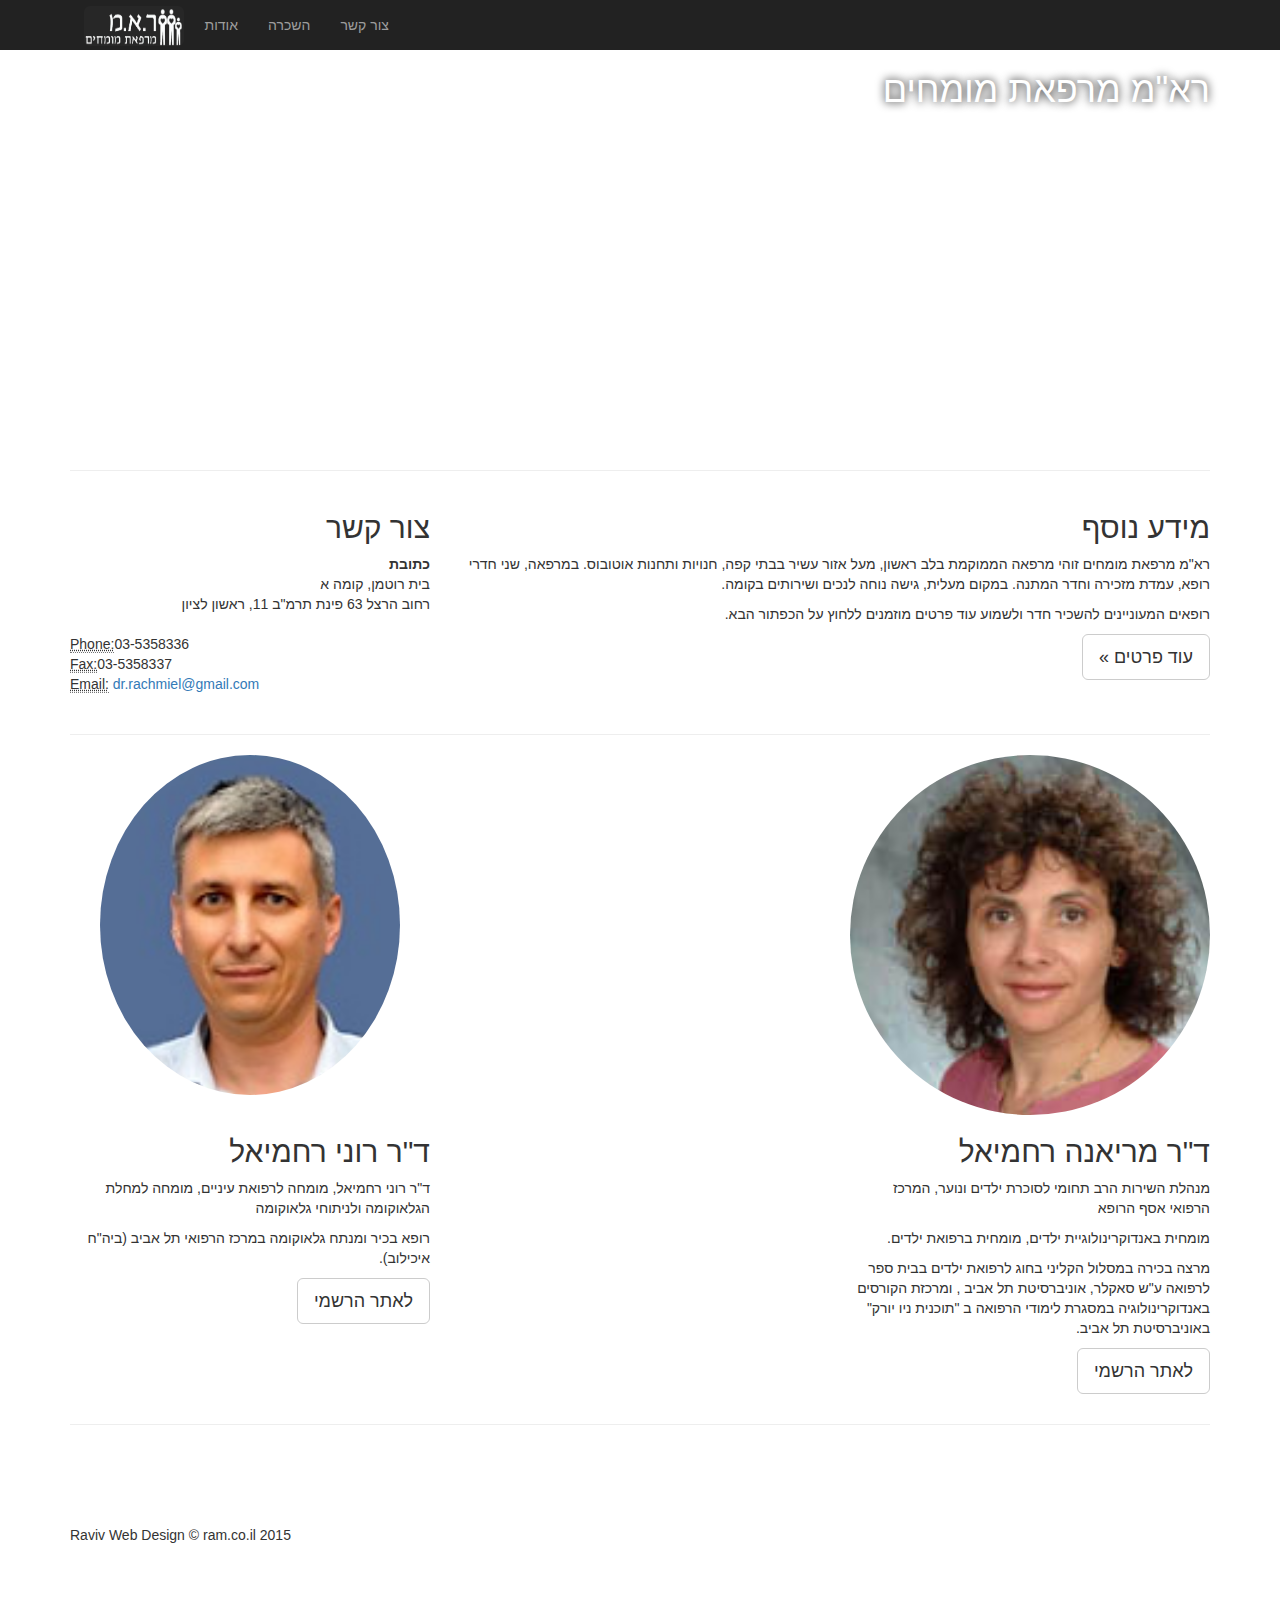
==== rom/index.html @ b247af72 "nothing at all" ====
<!DOCTYPE html>
<html lang="en">

<head>

    <meta charset="utf-8">
    <meta http-equiv="X-UA-Compatible" content="IE=edge">
    <meta name="viewport" content="width=device-width, initial-scale=1">
    <meta name="description" content="">
    <meta name="author" content="">

    <title>רא"מ ממרפאת מומחים</title>

    <!-- Bootstrap Core CSS -->
    <link href="css/bootstrap.min.css" rel="stylesheet">

    <!-- Custom CSS -->
    <link href="css/business-frontpage.css" rel="stylesheet">

    <!-- HTML5 Shim and Respond.js IE8 support of HTML5 elements and media queries -->
    <!-- WARNING: Respond.js doesn't work if you view the page via file:// -->
    <!--[if lt IE 9]>
        <script src="https://oss.maxcdn.com/libs/html5shiv/3.7.0/html5shiv.js"></script>
        <script src="https://oss.maxcdn.com/libs/respond.js/1.4.2/respond.min.js"></script>
    <![endif]-->
<style>
.business-header {
    height: 400px;
    /*background: url('http://placehold.it/1920x400') center center no-repeat scroll;*/
    

    background: url('http://techaisle.com/images/headers/home1_header_1920x400.jpg') center center no-repeat scroll;
    /*background: url('http://www.onestepfoundation.co.uk/images/slider/slides/1920x400/southern-alps-1920x400.png') center center no-repeat scroll;*/
    /*background-image: url("images/RAM.jpg");*/
    /*background-image: url("images/RAM.jpg") center center no-repeat scroll;*/
    -webkit-background-size: cover;
    -moz-background-size: cover;
    background-size: cover;
    -o-background-size: cover;
}
.business-header2 {
    height: 400px;
    /*background: url('http://placehold.it/1920x400') center center no-repeat scroll;*/
    

    background: url('http://www.onestepfoundation.co.uk/images/slider/slides/1920x400/southern-alps-1920x400.png') center center no-repeat scroll;
    /*background: url('http://www.onestepfoundation.co.uk/images/slider/slides/1920x400/southern-alps-1920x400.png') center center no-repeat scroll;*/
    /*background-image: url("images/RAM.jpg");*/
    /*background-image: url("images/RAM.jpg") center center no-repeat scroll;*/
    -webkit-background-size: cover;
    -moz-background-size: cover;
    background-size: cover;
    -o-background-size: cover;
}

</style>
<script src="http://ajax.googleapis.com/ajax/libs/jquery/1.11.2/jquery.min.js"></script>
<script>
$(function() {
  var body = $('body');
  var backgrounds = ['business-header','business-header2'];
var current = 0;

function nextBackground() {
    $("#headerr").toggleClass(backgrounds[current]); 
  $("#headerr").toggleClass(backgrounds[current = ++current % backgrounds.length]);

 setTimeout(nextBackground, 3000);
 }
 setTimeout(nextBackground, 3000);
$("#headerr").toggleClass(backgrounds[0]);
   
 });

</script>

</head>

<body>
<div dir = "rtl">
    <!-- Navigation  TODO - right to left -->
    <nav class=" navbar-inverse navbar-fixed-top navbar-right" role="navigation"  >
        <div class="container" dir = "rtl">
            <!-- Brand and toggle get grouped for better mobile display -->
             <div class="navbar-header">


                <button type="button" class="navbar-toggle" data-toggle="collapse" data-target="#bs-example-navbar-collapse-1" >
                    <span class="sr-only">Toggle navigation</span>
                    <span class="icon-bar"></span>
                    <span class="icon-bar"></span>
                    <span class="icon-bar"></span>
                </button>

                <a class="navbar-brand" href="#" style="color: #fff  "> <img height="40" width="100" class="img-rounded" style="  margin: -9px;" src="images/logo.jpg" alt="logo" ></a>
            </div>
            <!-- Collect the nav links, forms, and other content for toggling -->
            <div class="collapse navbar-collapse" id="bs-example-navbar-collapse-1" dir="rtl">
                <ul class="nav navbar-nav"  dir="rtl">
                    <li>
                        <a href="odot.html">אודות</a>
                    </li>
                    <li>
                        <a href="rent.html">השכרה</a>
                    </li>
                    <li>
                        <a href="contact.php">צור קשר</a>
                    </li>
                </ul>
            </div>
            <!-- /.navbar-collapse -->

        </div>
        <!-- /.container -->
    </nav>

    <!-- Image Background Page Header -->
    <!-- Note: The background image is set within the business-casual.css file. -->
    <header id="headerr">
        <div class="container">
            <div class="row">
                <div class="col-lg-12">
                    <h1 class="tagline" dir="rtl">רא"מ מרפאת מומחים</h1>
                </div>
            </div>
        </div>
    </header>

    <!-- Page Content -->
    <div class="container">

        <hr>

        <div class="row">
            <div class="col-sm-4">
                <h2>צור קשר</h2>
                <address>
                    <strong>כתובת</strong>
                    <br>בית רוטמן, קומה א
                    <br>רחוב הרצל 63 פינת תרמ"ב 11, ראשון לציון
                    <br>
                </address>
                <address dir="ltr">
                    <abbr title="Phone">Phone:</abbr>03-5358336
                    <br>
                    <abbr title="Phone">Fax:</abbr>03-5358337
                    <br>
                    <abbr title="Email">Email:</abbr> <a href="mailto:#">dr.rachmiel@gmail.com</a>
                </address>
            </div>
            <div class="col-sm-8">
                <h2>מידע נוסף</h2>
                <p>רא"מ מרפאת מומחים זוהי מרפאה הממוקמת בלב ראשון, מעל אזור עשיר בבתי קפה, חנויות ותחנות אוטובוס. במרפאה, שני חדרי רופא, עמדת מזכירה וחדר המתנה. במקום מעלית, גישה נוחה לנכים ושירותים בקומה.</p>
                <p>רופאים המעוניינים להשכיר חדר ולשמוע עוד פרטים מוזמנים ללחוץ על הכפתור הבא.</p>
                <p>
                    <a class="btn btn-default btn-lg" href="rent.html">עוד פרטים &raquo;</a>
                </p>
            </div>
           
        </div>
        <!-- /.row -->

        <hr>

        <div class="row">
            <div class="col-sm-4">
            <!-- TODO: change size to 300X300-->
                <img height="300" width="300" class="img-circle img-responsive img-center" src="images/Rony2.jpg"  alt="Rony">
                <p> <br></p>
                <h2>ד"ר רוני רחמיאל</h2>
                <p> ד"ר רוני רחמיאל, מומחה לרפואת עיניים, מומחה למחלת הגלאוקומה ולניתוחי  גלאוקומה </p>
                <p>רופא בכיר ומנתח גלאוקומה במרכז הרפואי תל אביב (ביה"ח איכילוב).</p>
                <p>
                    <a class="btn btn-default btn-lg" href="http://www.rachmiel.co.il">לאתר הרשמי</a>
                </p>
        </div>
                
            <div class="col-sm-4">
            </div>
            <!--
            <div class="col-sm-4">
                <img class="img-circle img-responsive img-center" src="http://placehold.it/300x300" alt="">
                <h2>Marketing Box #2</h2>
                <p>The images are set to be circular and responsive. Fusce dapibus, tellus ac cursus commodo, tortor mauris condimentum nibh, ut fermentum massa justo sit amet risus. Etiam porta sem malesuada magna mollis euismod. Donec sed odio dui.</p>
            </div>
            -->
            <div class="col-sm-4">
                <img height="600" width="600" class="img-circle img-responsive img-center" src="images/Marianna.jpg" alt="Marianna" >
                <h2>ד"ר מריאנה רחמיאל</h2>
                <p>מנהלת השירות הרב תחומי לסוכרת ילדים ונוער, המרכז הרפואי אסף הרופא</p>
                <p> מומחית באנדוקרינולוגיית ילדים, מומחית ברפואת ילדים.  </p>
                <p> מרצה בכירה במסלול הקליני  בחוג לרפואת ילדים בבית ספר לרפואה ע"ש סאקלר, אוניברסיטת תל אביב , ומרכזת הקורסים באנדוקרינולוגיה במסגרת לימודי הרפואה ב "תוכנית ניו יורק" באוניברסיטת תל אביב.  </p>
                <p>
                    <a class="btn btn-default btn-lg" href="http://drmarianna.infomed.co.il/">לאתר הרשמי</a>
                </p>
            </div>
                </div>
        <!-- /.row -->

        <hr>

        <!-- Footer -->
        <footer>
            <div class="row">
                <div class="col-lg-12" dir="ltr">
                    <p> <br> <br> </p>
                    <p>Raviv Web Design &copy; ram.co.il 2015</p>
                </div>
            </div>
            <!-- /.row -->
        </footer>

    </div>
    <!-- /.container -->

    <!-- jQuery -->
    <script src="js/jquery.js"></script>

    <!-- Bootstrap Core JavaScript -->
    <script src="js/bootstrap.min.js"></script>
</div>
</body>

</html>
---- rom/css/business-frontpage.css ----
/*!
 * Start Bootstrap - Business Frontpage HTML Template (http://startbootstrap.com)
 * Code licensed under the Apache License v2.0.
 * For details, see http://www.apache.org/licenses/LICENSE-2.0.
 */

body {
    padding-top: 50px; /* Required padding for .navbar-fixed-top. Remove if using .navbar-static-top. Change if height of navigation changes. */
}

/* Header Image Background - Change the URL below to your image path (example: ../images/background.jpg) */
/*  TODO: look for how to do the background with img; */


/* Customize the text color and shadow color and to optimize text legibility. */

.tagline {
    text-shadow: 0 0 10px #000;
    color: #fff;
}

.img-center {
    margin: 0 auto;
}

footer {
    margin: 50px 0;
}
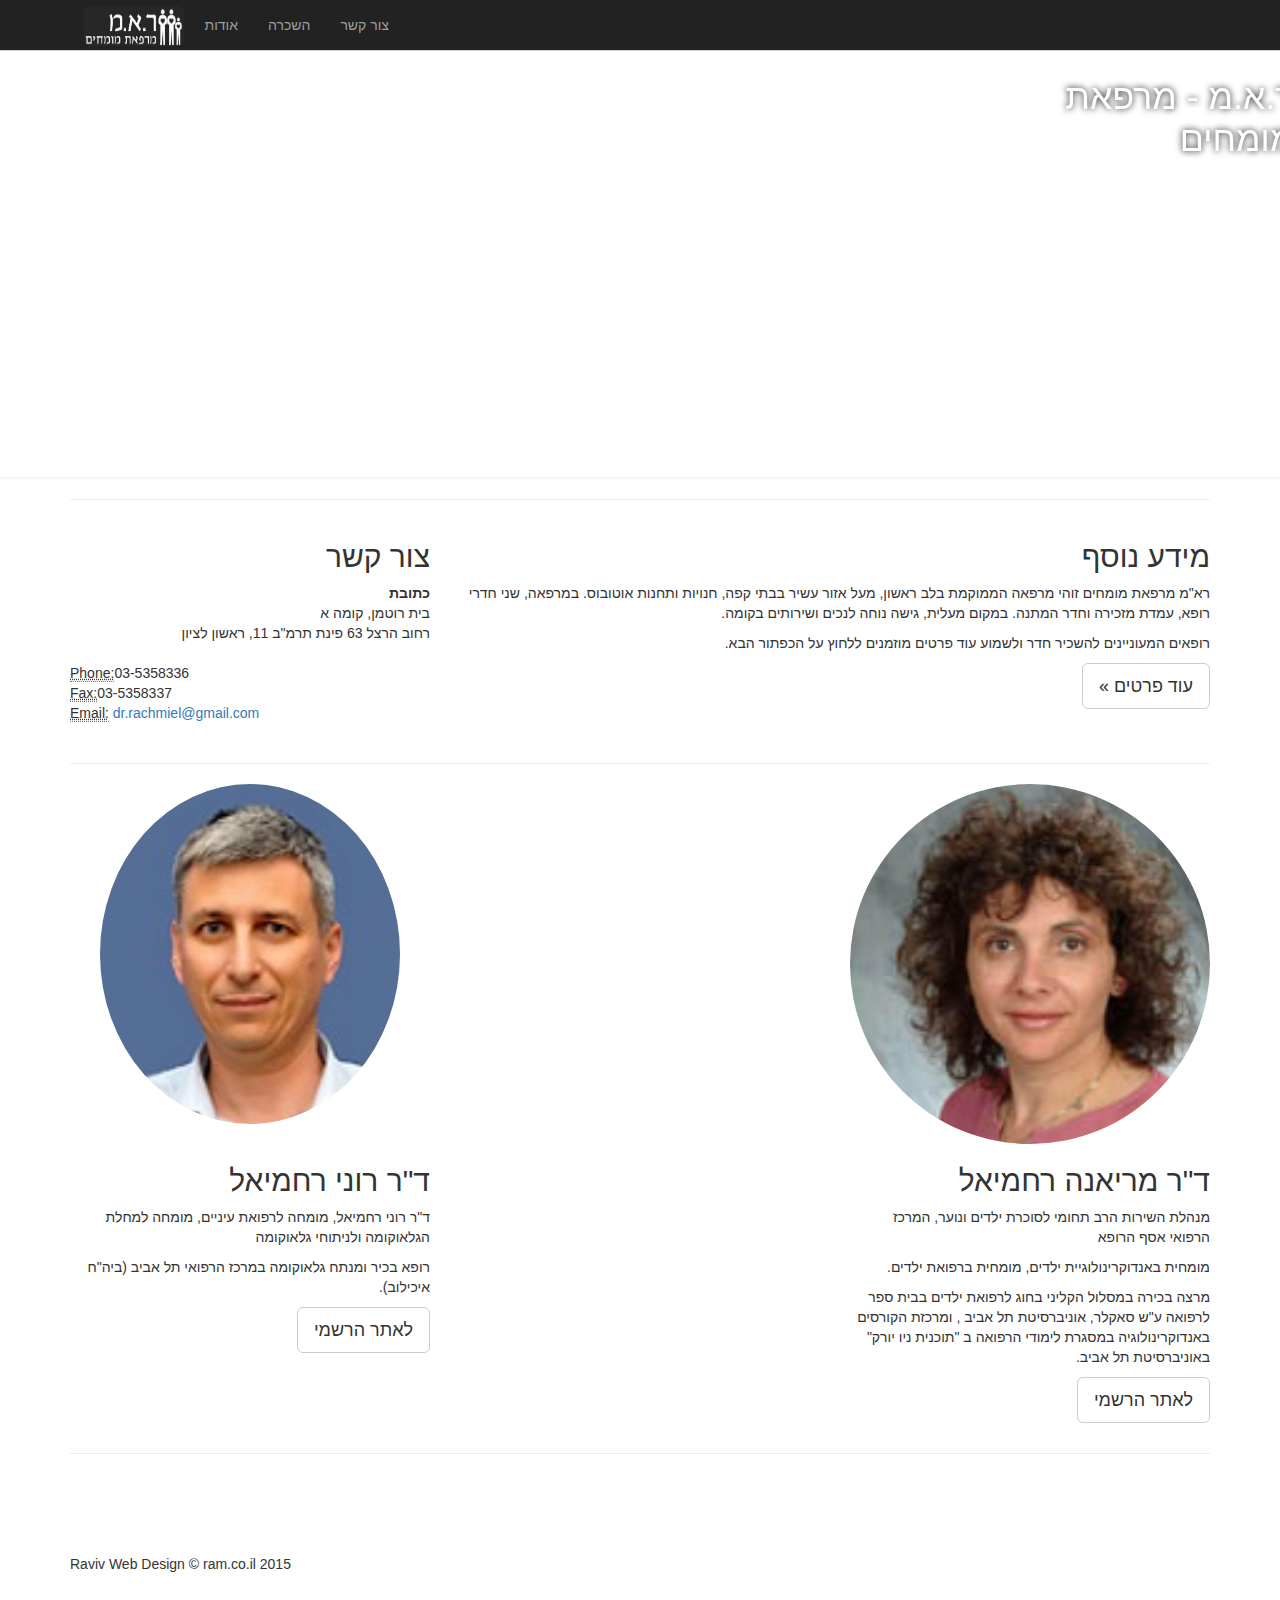
==== commit ff3fe22b: "beforeLast" ====
--- a/rom/index.html
+++ b/rom/index.html
@@ -23,56 +23,7 @@
         <script src="https://oss.maxcdn.com/libs/html5shiv/3.7.0/html5shiv.js"></script>
         <script src="https://oss.maxcdn.com/libs/respond.js/1.4.2/respond.min.js"></script>
     <![endif]-->
-<style>
-.business-header {
-    height: 400px;
-    /*background: url('http://placehold.it/1920x400') center center no-repeat scroll;*/
-    
-
-    background: url('http://techaisle.com/images/headers/home1_header_1920x400.jpg') center center no-repeat scroll;
-    /*background: url('http://www.onestepfoundation.co.uk/images/slider/slides/1920x400/southern-alps-1920x400.png') center center no-repeat scroll;*/
-    /*background-image: url("images/RAM.jpg");*/
-    /*background-image: url("images/RAM.jpg") center center no-repeat scroll;*/
-    -webkit-background-size: cover;
-    -moz-background-size: cover;
-    background-size: cover;
-    -o-background-size: cover;
-}
-.business-header2 {
-    height: 400px;
-    /*background: url('http://placehold.it/1920x400') center center no-repeat scroll;*/
-    
-
-    background: url('http://www.onestepfoundation.co.uk/images/slider/slides/1920x400/southern-alps-1920x400.png') center center no-repeat scroll;
-    /*background: url('http://www.onestepfoundation.co.uk/images/slider/slides/1920x400/southern-alps-1920x400.png') center center no-repeat scroll;*/
-    /*background-image: url("images/RAM.jpg");*/
-    /*background-image: url("images/RAM.jpg") center center no-repeat scroll;*/
-    -webkit-background-size: cover;
-    -moz-background-size: cover;
-    background-size: cover;
-    -o-background-size: cover;
-}
-
-</style>
-<script src="http://ajax.googleapis.com/ajax/libs/jquery/1.11.2/jquery.min.js"></script>
-<script>
-$(function() {
-  var body = $('body');
-  var backgrounds = ['business-header','business-header2'];
-var current = 0;
-
-function nextBackground() {
-    $("#headerr").toggleClass(backgrounds[current]); 
-  $("#headerr").toggleClass(backgrounds[current = ++current % backgrounds.length]);
-
- setTimeout(nextBackground, 3000);
- }
- setTimeout(nextBackground, 3000);
-$("#headerr").toggleClass(backgrounds[0]);
-   
- });
-
-</script>
+
 
 </head>
 
@@ -92,10 +43,10 @@
                     <span class="icon-bar"></span>
                 </button>
 
-                <a class="navbar-brand" href="#" style="color: #fff  "> <img height="40" width="100" class="img-rounded" style="  margin: -9px;" src="images/logo.jpg" alt="logo" ></a>
+                <a class="navbar-brand" href="#"> <img height="40" width="100" class="img-rounded" style="  margin: -9px;" src="images/logo.jpg" alt="logo" ></a>
             </div>
             <!-- Collect the nav links, forms, and other content for toggling -->
-            <div class="collapse navbar-collapse" id="bs-example-navbar-collapse-1" dir="rtl">
+            <div class="collapse navbar-collapse" id="bs-example-navbar-collapse-1">
                 <ul class="nav navbar-nav"  dir="rtl">
                     <li>
                         <a href="odot.html">אודות</a>
@@ -116,16 +67,313 @@
 
     <!-- Image Background Page Header -->
     <!-- Note: The background image is set within the business-casual.css file. -->
-    <header id="headerr">
+    <header>
         <div class="container">
             <div class="row">
                 <div class="col-lg-12">
-                    <h1 class="tagline" dir="rtl">רא"מ מרפאת מומחים</h1>
+                    
+
+
+  
+
+
+        <script type="text/javascript" src="../js/jquery-1.9.1.min.js"></script>
+    <!-- use jssor.slider.mini.js (40KB) instead for release -->
+    <!-- jssor.slider.mini.js = (jssor.js + jssor.slider.js) -->
+    <script type="text/javascript" src="../js/jssor.js"></script>
+    <script type="text/javascript" src="../js/jssor.slider.js"></script>
+    <script>
+
+        jQuery(document).ready(function ($) {
+
+            var _SlideshowTransitions = [
+            //Fade in L
+                {$Duration: 1200, x: 0.3, $During: { $Left: [0.3, 0.7] }, $Easing: { $Left: $JssorEasing$.$EaseInCubic, $Opacity: $JssorEasing$.$EaseLinear }, $Opacity: 2 }
+            //Fade out R
+                , { $Duration: 1200, x: -0.3, $SlideOut: true, $Easing: { $Left: $JssorEasing$.$EaseInCubic, $Opacity: $JssorEasing$.$EaseLinear }, $Opacity: 2 }
+            //Fade in R
+                , { $Duration: 1200, x: -0.3, $During: { $Left: [0.3, 0.7] }, $Easing: { $Left: $JssorEasing$.$EaseInCubic, $Opacity: $JssorEasing$.$EaseLinear }, $Opacity: 2 }
+            //Fade out L
+                , { $Duration: 1200, x: 0.3, $SlideOut: true, $Easing: { $Left: $JssorEasing$.$EaseInCubic, $Opacity: $JssorEasing$.$EaseLinear }, $Opacity: 2 }
+
+            //Fade in T
+                , { $Duration: 1200, y: 0.3, $During: { $Top: [0.3, 0.7] }, $Easing: { $Top: $JssorEasing$.$EaseInCubic, $Opacity: $JssorEasing$.$EaseLinear }, $Opacity: 2, $Outside: true }
+            //Fade out B
+                , { $Duration: 1200, y: -0.3, $SlideOut: true, $Easing: { $Top: $JssorEasing$.$EaseInCubic, $Opacity: $JssorEasing$.$EaseLinear }, $Opacity: 2, $Outside: true }
+            //Fade in B
+                , { $Duration: 1200, y: -0.3, $During: { $Top: [0.3, 0.7] }, $Easing: { $Top: $JssorEasing$.$EaseInCubic, $Opacity: $JssorEasing$.$EaseLinear }, $Opacity: 2 }
+            //Fade out T
+                , { $Duration: 1200, y: 0.3, $SlideOut: true, $Easing: { $Top: $JssorEasing$.$EaseInCubic, $Opacity: $JssorEasing$.$EaseLinear }, $Opacity: 2 }
+
+            //Fade in LR
+                , { $Duration: 1200, x: 0.3, $Cols: 2, $During: { $Left: [0.3, 0.7] }, $ChessMode: { $Column: 3 }, $Easing: { $Left: $JssorEasing$.$EaseInCubic, $Opacity: $JssorEasing$.$EaseLinear }, $Opacity: 2, $Outside: true }
+            //Fade out LR
+                , { $Duration: 1200, x: 0.3, $Cols: 2, $SlideOut: true, $ChessMode: { $Column: 3 }, $Easing: { $Left: $JssorEasing$.$EaseInCubic, $Opacity: $JssorEasing$.$EaseLinear }, $Opacity: 2, $Outside: true }
+            //Fade in TB
+                , { $Duration: 1200, y: 0.3, $Rows: 2, $During: { $Top: [0.3, 0.7] }, $ChessMode: { $Row: 12 }, $Easing: { $Top: $JssorEasing$.$EaseInCubic, $Opacity: $JssorEasing$.$EaseLinear }, $Opacity: 2 }
+            //Fade out TB
+                , { $Duration: 1200, y: 0.3, $Rows: 2, $SlideOut: true, $ChessMode: { $Row: 12 }, $Easing: { $Top: $JssorEasing$.$EaseInCubic, $Opacity: $JssorEasing$.$EaseLinear }, $Opacity: 2 }
+
+            //Fade in LR Chess
+                , { $Duration: 1200, y: 0.3, $Cols: 2, $During: { $Top: [0.3, 0.7] }, $ChessMode: { $Column: 12 }, $Easing: { $Top: $JssorEasing$.$EaseInCubic, $Opacity: $JssorEasing$.$EaseLinear }, $Opacity: 2, $Outside: true }
+            //Fade out LR Chess
+                , { $Duration: 1200, y: -0.3, $Cols: 2, $SlideOut: true, $ChessMode: { $Column: 12 }, $Easing: { $Top: $JssorEasing$.$EaseInCubic, $Opacity: $JssorEasing$.$EaseLinear }, $Opacity: 2 }
+            //Fade in TB Chess
+                , { $Duration: 1200, x: 0.3, $Rows: 2, $During: { $Left: [0.3, 0.7] }, $ChessMode: { $Row: 3 }, $Easing: { $Left: $JssorEasing$.$EaseInCubic, $Opacity: $JssorEasing$.$EaseLinear }, $Opacity: 2, $Outside: true }
+            //Fade out TB Chess
+                , { $Duration: 1200, x: -0.3, $Rows: 2, $SlideOut: true, $ChessMode: { $Row: 3 }, $Easing: { $Left: $JssorEasing$.$EaseInCubic, $Opacity: $JssorEasing$.$EaseLinear }, $Opacity: 2 }
+
+            //Fade in Corners
+                , { $Duration: 1200, x: 0.3, y: 0.3, $Cols: 2, $Rows: 2, $During: { $Left: [0.3, 0.7], $Top: [0.3, 0.7] }, $ChessMode: { $Column: 3, $Row: 12 }, $Easing: { $Left: $JssorEasing$.$EaseInCubic, $Top: $JssorEasing$.$EaseInCubic, $Opacity: $JssorEasing$.$EaseLinear }, $Opacity: 2, $Outside: true }
+            //Fade out Corners
+                , { $Duration: 1200, x: 0.3, y: 0.3, $Cols: 2, $Rows: 2, $During: { $Left: [0.3, 0.7], $Top: [0.3, 0.7] }, $SlideOut: true, $ChessMode: { $Column: 3, $Row: 12 }, $Easing: { $Left: $JssorEasing$.$EaseInCubic, $Top: $JssorEasing$.$EaseInCubic, $Opacity: $JssorEasing$.$EaseLinear }, $Opacity: 2, $Outside: true }
+
+            //Fade Clip in H
+                , { $Duration: 1200, $Delay: 20, $Clip: 3, $Assembly: 260, $Easing: { $Clip: $JssorEasing$.$EaseInCubic, $Opacity: $JssorEasing$.$EaseLinear }, $Opacity: 2 }
+            //Fade Clip out H
+                , { $Duration: 1200, $Delay: 20, $Clip: 3, $SlideOut: true, $Assembly: 260, $Easing: { $Clip: $JssorEasing$.$EaseOutCubic, $Opacity: $JssorEasing$.$EaseLinear }, $Opacity: 2 }
+            //Fade Clip in V
+                , { $Duration: 1200, $Delay: 20, $Clip: 12, $Assembly: 260, $Easing: { $Clip: $JssorEasing$.$EaseInCubic, $Opacity: $JssorEasing$.$EaseLinear }, $Opacity: 2 }
+            //Fade Clip out V
+                , { $Duration: 1200, $Delay: 20, $Clip: 12, $SlideOut: true, $Assembly: 260, $Easing: { $Clip: $JssorEasing$.$EaseOutCubic, $Opacity: $JssorEasing$.$EaseLinear }, $Opacity: 2 }
+                ];
+
+            var options = {
+                $AutoPlay: true,                                    //[Optional] Whether to auto play, to enable slideshow, this option must be set to true, default value is false
+                $AutoPlayInterval: 1500,                            //[Optional] Interval (in milliseconds) to go for next slide since the previous stopped if the slider is auto playing, default value is 3000
+                $PauseOnHover: 1,                                //[Optional] Whether to pause when mouse over if a slider is auto playing, 0 no pause, 1 pause for desktop, 2 pause for touch device, 3 pause for desktop and touch device, 4 freeze for desktop, 8 freeze for touch device, 12 freeze for desktop and touch device, default value is 1
+
+                $DragOrientation: 3,                                //[Optional] Orientation to drag slide, 0 no drag, 1 horizental, 2 vertical, 3 either, default value is 1 (Note that the $DragOrientation should be the same as $PlayOrientation when $DisplayPieces is greater than 1, or parking position is not 0)
+                $ArrowKeyNavigation: true,                          //[Optional] Allows keyboard (arrow key) navigation or not, default value is false
+                $SlideDuration: 800,                                //Specifies default duration (swipe) for slide in milliseconds
+
+                $SlideshowOptions: {                                //[Optional] Options to specify and enable slideshow or not
+                    $Class: $JssorSlideshowRunner$,                 //[Required] Class to create instance of slideshow
+                    $Transitions: _SlideshowTransitions,            //[Required] An array of slideshow transitions to play slideshow
+                    $TransitionsOrder: 1,                           //[Optional] The way to choose transition to play slide, 1 Sequence, 0 Random
+                    $ShowLink: true                                    //[Optional] Whether to bring slide link on top of the slider when slideshow is running, default value is false
+                },
+
+                $ArrowNavigatorOptions: {                       //[Optional] Options to specify and enable arrow navigator or not
+                    $Class: $JssorArrowNavigator$,              //[Requried] Class to create arrow navigator instance
+                    $ChanceToShow: 1                               //[Required] 0 Never, 1 Mouse Over, 2 Always
+                },
+
+                $ThumbnailNavigatorOptions: {                       //[Optional] Options to specify and enable thumbnail navigator or not
+                    $Class: $JssorThumbnailNavigator$,              //[Required] Class to create thumbnail navigator instance
+                    $ChanceToShow: 2,                               //[Required] 0 Never, 1 Mouse Over, 2 Always
+
+                    $ActionMode: 1,                                 //[Optional] 0 None, 1 act by click, 2 act by mouse hover, 3 both, default value is 1
+                    $SpacingX: 8,                                   //[Optional] Horizontal space between each thumbnail in pixel, default value is 0
+                    $DisplayPieces: 10,                             //[Optional] Number of pieces to display, default value is 1
+                    $ParkingPosition: 360                          //[Optional] The offset position to park thumbnail
+                }
+            };
+
+            var jssor_slider1 = new $JssorSlider$("slider1_container", options);
+            //responsive code begin
+            //you can remove responsive code if you don't want the slider scales while window resizes
+            function ScaleSlider() {
+                var parentWidth = jssor_slider1.$Elmt.parentNode.clientWidth;
+                if (parentWidth)
+                    jssor_slider1.$ScaleWidth(1500);
+                else
+                    window.setTimeout(ScaleSlider, 30);
+            }
+            ScaleSlider();
+
+            $(window).bind("load", ScaleSlider);
+            $(window).bind("resize", ScaleSlider);
+            $(window).bind("orientationchange", ScaleSlider);
+            //responsive code end
+        });
+    </script>
+
+    <!-- Jssor Slider Begin -->
+    <!-- To move inline styles to css file/block, please specify a class name for each element. --> 
+    <div id="slider1_container" style="position: relative; top: 0px; left: 0px; width: 2100px;
+        height: 600px;overflow: hidden; margin-right:-9%;">
+
+        <!-- Loading Screen -->
+        <div u="loading" style="position: absolute; top: 0px; left: 0px;">
+            <div style="filter: alpha(opacity=70); opacity:0.7; position: absolute; display: block;
+                background-color: #000000; top: 0px; left: 0px;width: 50%;height:50%;">
+            </div>
+            <div style="position: absolute; display: block; background: url(../img/loading.gif) no-repeat center center;
+                top: 0px; left: 0px;width: 50%;height:50%;">
+            </div>
+        </div>
+
+        <!-- Slides Container -->
+        <div u="slides" style="position: relative; left: 0px; top: 0px; width: 2100px; height: 600px; overflow: hidden;margin-right:-9%;">
+            <div>
+                <img u="image" src="Clinic/clinic1.jpg" />
+                <img u="thumb" src="../img/alila/thumb-01.jpg" />
+            </div>
+            <div>
+                <img u="image" src="Clinic/clinic2.jpg" />
+                <img u="thumb" src="../img/alila/thumb-02.jpg" />
+            </div>
+            <div>
+                <img u="image" src="Clinic/clinic3.jpg" />
+                <img u="thumb" src="../img/alila/thumb-03.jpg" />
+            </div>
+            <div>
+                <img u="image" src="Clinic/clinic4.jpg" />
+                <img u="thumb" src="../img/alila/thumb-04.jpg" />
+            </div>
+            <div>
+                <img u="image" src="Clinic/clinic5.jpg" />
+                <img u="thumb" src="../img/alila/thumb-05.jpg" />
+            </div>
+            <div>
+                <img u="image" src="Clinic/clinic6.jpg" />
+                <img u="thumb" src="../img/alila/thumb-06.jpg" />
+            </div>
+            <div>
+                <img u="image" src="Clinic/clinic7.jpg" />
+                <img u="thumb" src="../img/alila/thumb-07.jpg" />
+            </div>
+            <div>
+                <img u="image" src="Clinic/clinic8.jpg" />
+                <img u="thumb" src="../img/alila/thumb-08.jpg" />
+            </div>
+            <div>
+                <img u="image" src="Clinic/clinic9.jpg" />
+                <img u="thumb" src="../img/alila/thumb-09.jpg" />
+            </div>
+        </div>
+         <div dir="rtl" style="text-align:right; position: absolute; width: 480px; height: 120px; top: 30px; margin-right: 10%; padding: 5px;
+                    line-height: 60px;  font-size: 50px;
+                            text-shadow: 0 0 10px #000;
+    color: #fff;">ר.א.מ - מרפאת מומחים
                 </div>
-            </div>
-        </div>
+        <!--#region Arrow Navigator Skin Begin -->
+        <style>
+            /* jssor slider arrow navigator skin 05 css */
+            /*
+            .jssora05l                  (normal)
+            .jssora05r                  (normal)
+            .jssora05l:hover            (normal mouseover)
+            .jssora05r:hover            (normal mouseover)
+            .jssora05l.jssora05ldn      (mousedown)
+            .jssora05r.jssora05rdn      (mousedown)
+            */
+            .jssora05l, .jssora05r {
+                display: block;
+                position: absolute;
+                /* size of arrow element */
+                width: 40px;
+                height: 40px;
+                cursor: pointer;
+                background: url(../img/a17.png) no-repeat;
+                overflow: hidden;
+            }
+            .jssora05l { background-position: -10px -40px; }
+            .jssora05r { background-position: -70px -40px; }
+            .jssora05l:hover { background-position: -130px -40px; }
+            .jssora05r:hover { background-position: -190px -40px; }
+            .jssora05l.jssora05ldn { background-position: -250px -40px; }
+            .jssora05r.jssora05rdn { background-position: -310px -40px; }
+        </style>
+        <!-- Arrow Left -->
+
+        <!--#endregion Arrow Navigator Skin End -->
+        <!--#region Thumbnail Navigator Skin Begin -->
+        <!-- Help: http://www.jssor.com/development/slider-with-thumbnail-navigator-jquery.html -->
+        <style>
+            /* jssor slider thumbnail navigator skin 01 css */
+            /*
+            .jssort01 .p            (normal)
+            .jssort01 .p:hover      (normal mouseover)
+            .jssort01 .p.pav        (active)
+            .jssort01 .p.pdn        (mousedown)
+            */
+
+            .jssort01 {
+                position: absolute;
+                /* size of thumbnail navigator container */
+                width: 800px;
+                height: 100px;
+            }
+
+                .jssort01 .p {
+                    position: absolute;
+                    top: 0;
+                    left: 0;
+                    width: 72px;
+                    height: 72px;
+                }
+
+                .jssort01 .t {
+                    position: absolute;
+                    top: 0;
+                    left: 0;
+                    width: 100%;
+                    height: 100%;
+                    border: none;
+                }
+
+                .jssort01 .w {
+                    position: absolute;
+                    top: 0px;
+                    left: 0px;
+                    width: 100%;
+                    height: 100%;
+                }
+
+                .jssort01 .c {
+                    position: absolute;
+                    top: 0px;
+                    left: 0px;
+                    width: 68px;
+                    height: 68px;
+                    border: #000 2px solid;
+                    background: url(../img/t01.png) -800px -800px no-repeat;
+                    _background: none;
+                }
+
+                .jssort01 .pav .c {
+                    top: 2px;
+                    _top: 0px;
+                    left: 2px;
+                    _left: 0px;
+                    width: 68px;
+                    height: 68px;
+                    border: #000 0px solid;
+                    _border: #fff 2px solid;
+                    background-position: 50% 50%;
+                }
+
+                .jssort01 .p:hover .c {
+                    top: 0px;
+                    left: 0px;
+                    width: 70px;
+                    height: 70px;
+                    border: #fff 1px solid;
+                    background-position: 50% 50%;
+                }
+
+                .jssort01 .p.pdn .c {
+                    background-position: 50% 50%;
+                    width: 68px;
+                    height: 68px;
+                    border: #000 2px solid;
+                }
+
+                * html .jssort01 .c, * html .jssort01 .pdn .c, * html .jssort01 .pav .c {
+                    /* ie quirks mode adjust */
+                    width /**/: 72px;
+                    height /**/: 72px;
+                }
+        </style>
+
+
+    <!-- Jssor Slider End -->
+                    </div>
+                    </div>
+      </div>
     </header>
-
     <!-- Page Content -->
     <div class="container">
 
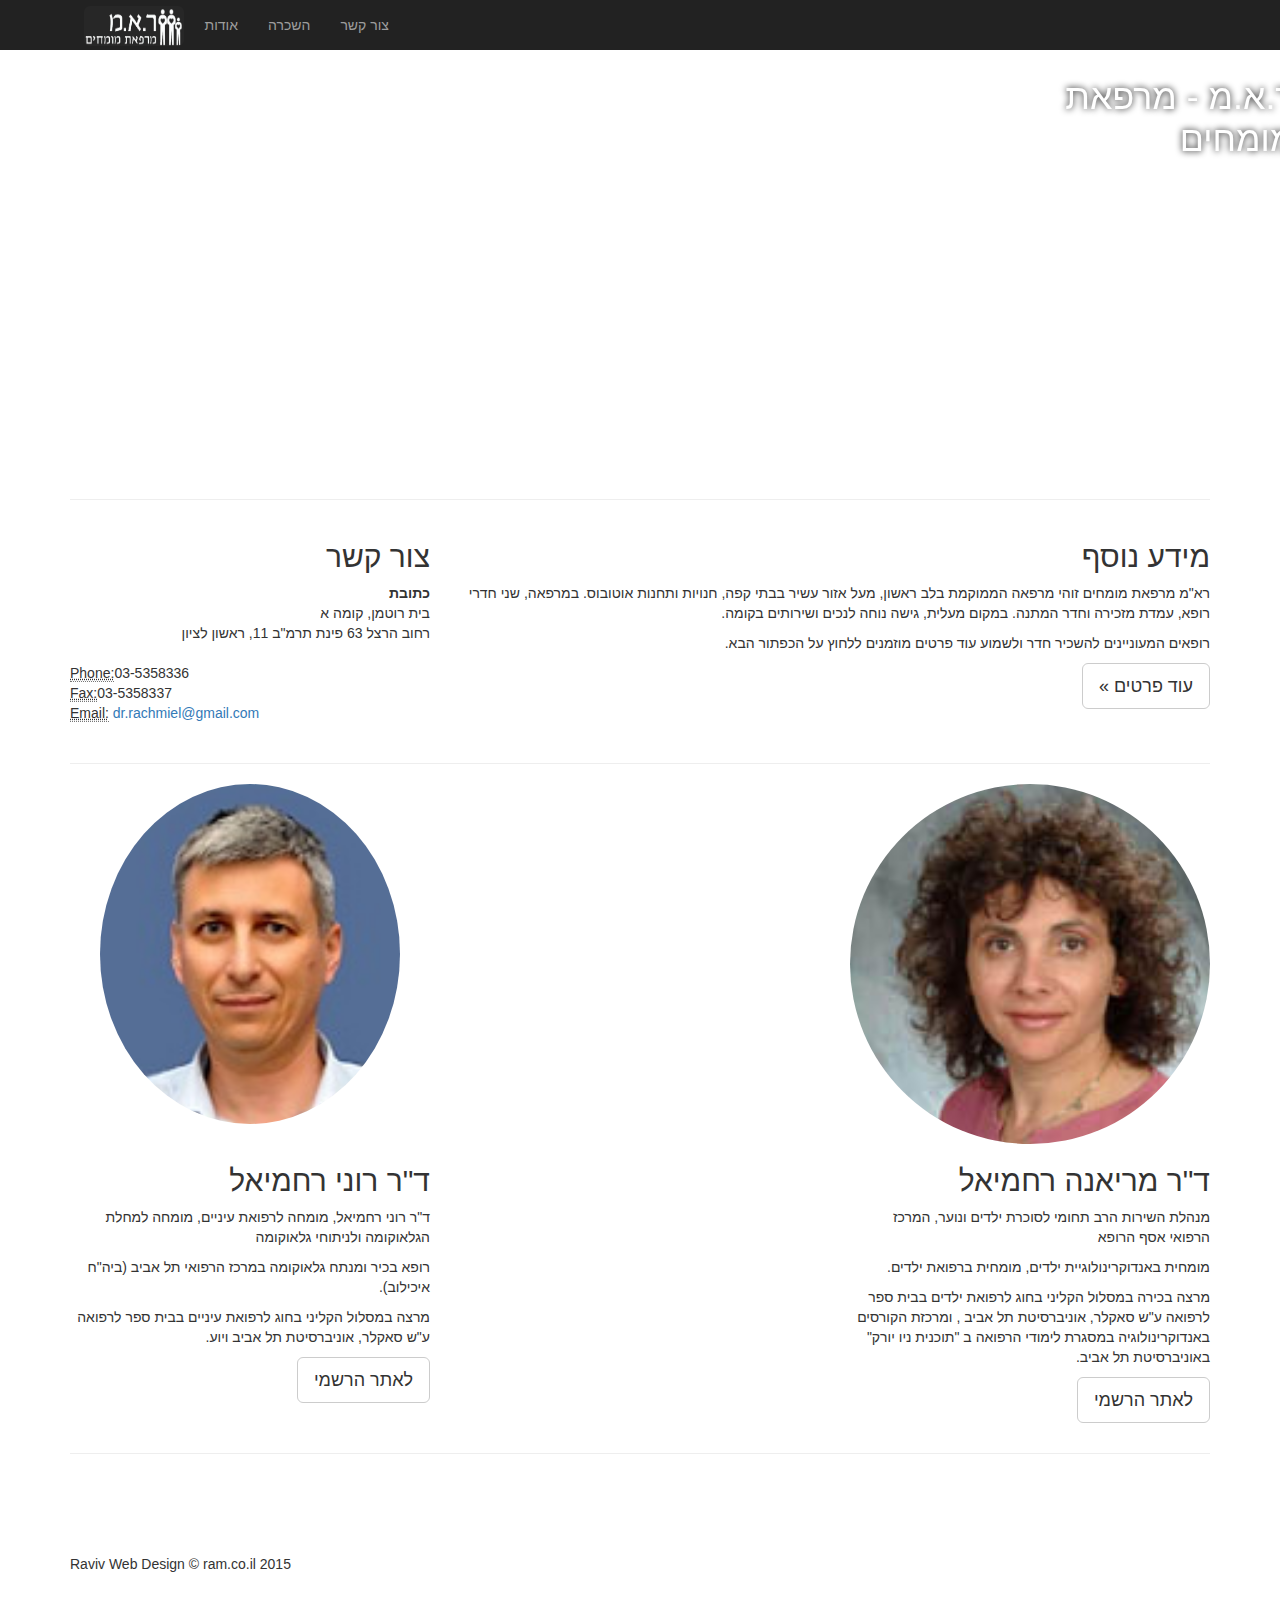
==== commit e8acb27e: "beforeLast2" ====
--- a/rom/index.html
+++ b/rom/index.html
@@ -2,12 +2,16 @@
 <html lang="en">
 
 <head>
-
+    <link rel="Stylesheet" type="text/css" href="home.css" />
+    <meta name="keywords" content="Dr rony rachmiel, glaucoma, rony rachmiel, DR rachmiel, DR Rachmiel rony glaucoma, רחמיאל, ד'ר, רופא עיניים, מומחה לרפואת עיניים, ד'ר רוני רחמיאל, גלאוקומה, רוני, רופא, ד'ר רחמיאל,מרפאת מומחים,ראמ,ר.א.מ,מרפאה,מריאנה רחמיאל,מרפאה להשכרה, השכרה ד'ר רוני רחמיאל גלאוקומה, עיניים" />
+    <meta name="description" content='ראמ,מרפאת מומחים,מריאנה רחמיאל,מרפאה,ד"ר רוני רחמיאל - האתר הרשמי, מומחה לרפואת עיניים, מומחה למחלת הגלאוקומה ולניתוחי גלאוקומה. רופא בכיר ומנתח גלאוקומה במרכז הרפואי תל אביב (ביה"ח איכילוב).' />
+    <meta name="robot" content="index,follow" />
+    <meta name="robots" content="index,follow" />
+    <meta name="googlebot" content="index,follow" />
+    <meta name="author" content="www.romclinic.co.il" />
     <meta charset="utf-8">
     <meta http-equiv="X-UA-Compatible" content="IE=edge">
     <meta name="viewport" content="width=device-width, initial-scale=1">
-    <meta name="description" content="">
-    <meta name="author" content="">
 
     <title>רא"מ ממרפאת מומחים</title>
 
@@ -207,40 +211,40 @@
         <!-- Slides Container -->
         <div u="slides" style="position: relative; left: 0px; top: 0px; width: 2100px; height: 600px; overflow: hidden;margin-right:-9%;">
             <div>
-                <img u="image" src="Clinic/clinic1.jpg" />
-                <img u="thumb" src="../img/alila/thumb-01.jpg" />
-            </div>
-            <div>
-                <img u="image" src="Clinic/clinic2.jpg" />
-                <img u="thumb" src="../img/alila/thumb-02.jpg" />
-            </div>
-            <div>
-                <img u="image" src="Clinic/clinic3.jpg" />
-                <img u="thumb" src="../img/alila/thumb-03.jpg" />
-            </div>
-            <div>
-                <img u="image" src="Clinic/clinic4.jpg" />
-                <img u="thumb" src="../img/alila/thumb-04.jpg" />
-            </div>
-            <div>
-                <img u="image" src="Clinic/clinic5.jpg" />
-                <img u="thumb" src="../img/alila/thumb-05.jpg" />
-            </div>
-            <div>
-                <img u="image" src="Clinic/clinic6.jpg" />
-                <img u="thumb" src="../img/alila/thumb-06.jpg" />
-            </div>
-            <div>
-                <img u="image" src="Clinic/clinic7.jpg" />
-                <img u="thumb" src="../img/alila/thumb-07.jpg" />
-            </div>
-            <div>
-                <img u="image" src="Clinic/clinic8.jpg" />
-                <img u="thumb" src="../img/alila/thumb-08.jpg" />
-            </div>
-            <div>
-                <img u="image" src="Clinic/clinic9.jpg" />
-                <img u="thumb" src="../img/alila/thumb-09.jpg" />
+                <img alt="img" u="image" src="Clinic/clinic1.jpg" />
+                <img alt="img" u="thumb" src="../img/alila/thumb-01.jpg" />
+            </div>
+            <div>
+                <img alt="img" u="image" src="Clinic/clinic2.jpg" />
+                <img alt="img" u="thumb" src="../img/alila/thumb-02.jpg" />
+            </div>
+            <div>
+                <img alt="img" u="image" src="Clinic/clinic3.jpg" />
+                <img alt="img" u="thumb" src="../img/alila/thumb-03.jpg" />
+            </div>
+            <div>
+                <img alt="img" u="image" src="Clinic/clinic4.jpg" />
+                <img alt="img" u="thumb" src="../img/alila/thumb-04.jpg" />
+            </div>
+            <div>
+                <img alt="img" u="image" src="Clinic/clinic5.jpg" />
+                <img alt="img" u="thumb" src="../img/alila/thumb-05.jpg" />
+            </div>
+            <div>
+                <img alt="img" u="image" src="Clinic/clinic6.jpg" />
+                <img alt="img" u="thumb" src="../img/alila/thumb-06.jpg" />
+            </div>
+            <div>
+                <img alt="img" u="image" src="Clinic/clinic7.jpg" />
+                <img alt="img" u="thumb" src="../img/alila/thumb-07.jpg" />
+            </div>
+            <div>
+                <img alt="img" u="image" src="Clinic/clinic8.jpg" />
+                <img alt="img" u="thumb" src="../img/alila/thumb-08.jpg" />
+            </div>
+            <div>
+                <img alt="img" u="image" src="Clinic/clinic9.jpg" />
+                <img alt="img" u="thumb" src="../img/alila/thumb-09.jpg" />
             </div>
         </div>
          <div dir="rtl" style="text-align:right; position: absolute; width: 480px; height: 120px; top: 30px; margin-right: 10%; padding: 5px;
@@ -373,7 +377,9 @@
                     </div>
                     </div>
       </div>
-    </header>
+      
+      </div>
+      </header>
     <!-- Page Content -->
     <div class="container">
 
@@ -418,6 +424,7 @@
                 <h2>ד"ר רוני רחמיאל</h2>
                 <p> ד"ר רוני רחמיאל, מומחה לרפואת עיניים, מומחה למחלת הגלאוקומה ולניתוחי  גלאוקומה </p>
                 <p>רופא בכיר ומנתח גלאוקומה במרכז הרפואי תל אביב (ביה"ח איכילוב).</p>
+                <p>מרצה במסלול הקליני בחוג לרפואת עיניים בבית ספר לרפואה ע"ש סאקלר, אוניברסיטת תל אביב ויוע. </p>
                 <p>
                     <a class="btn btn-default btn-lg" href="http://www.rachmiel.co.il">לאתר הרשמי</a>
                 </p>
